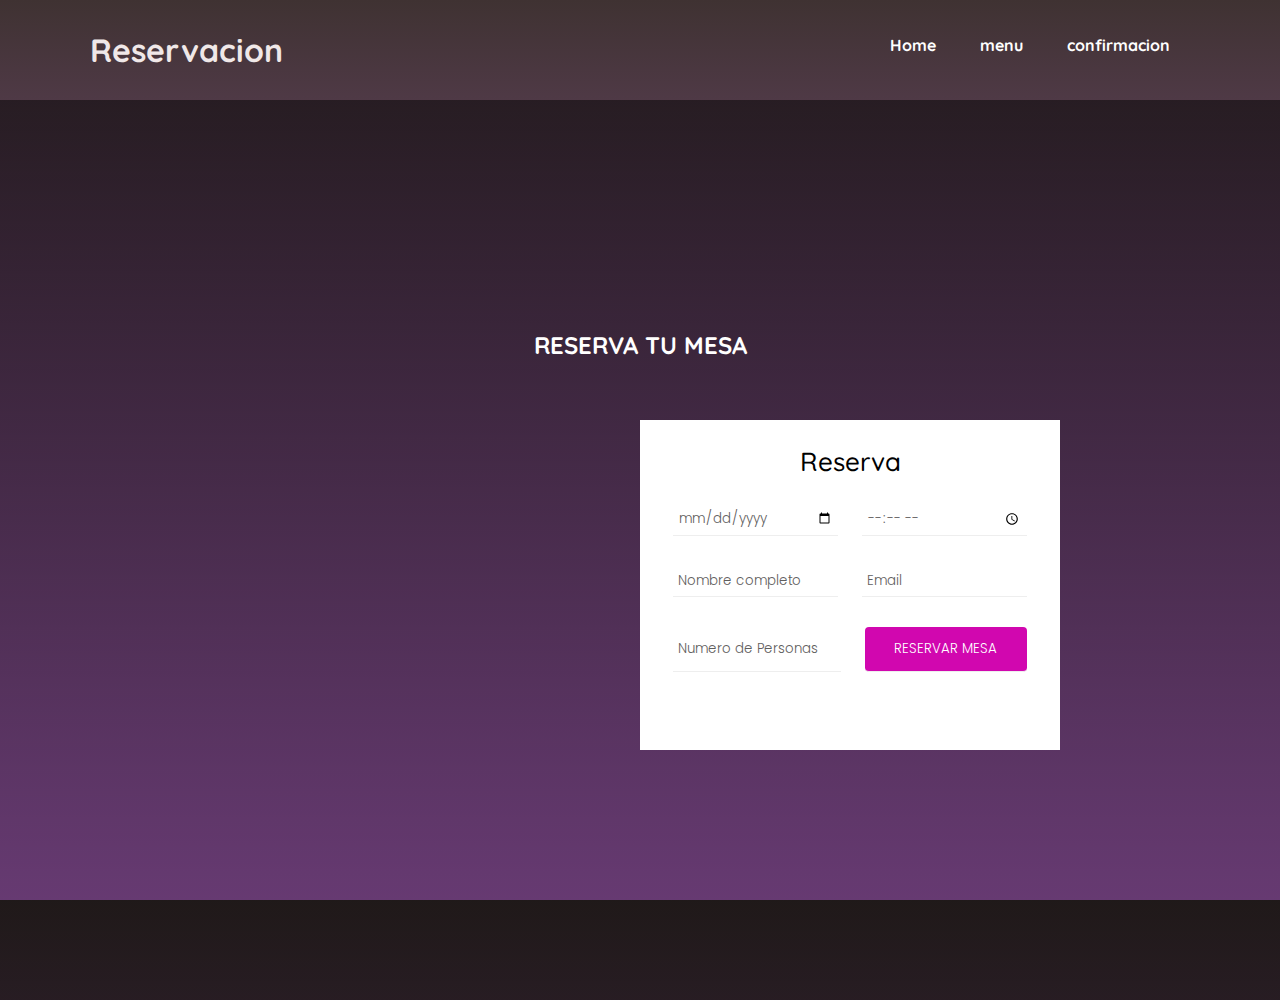
==== CONFIRMACION.html @ 842444c4 "subir" ====
<!DOCTYPE html>
<html lang="en">
<head>
    <meta charset="UTF-8">
    <meta http-equiv="X-UA-Compatible" content="IE=edge">
    <meta name="viewport" content="width=device-width, initial-scale=1.0">
    <link rel="stylesheet" href="https://cdnjs.cloudflare.com/ajax/libs/font-awesome/6.4.2/css/all.min.css" 
    integrity="sha512-z3gLpd7yknf1YoNbCzqRKc4qyor8gaKU1qmn+CShxbuBusANI9QpRohGBreCFkKxLhei6S9CQXFEbbKuqLg0DA=="
    crossorigin="anonymous" referrerpolicy="no-referrer" />
    <link rel="stylesheet" href="ESTILO/CONFIRMACION.css">
    <link href="https://cdn.jsdelivr.net/npm/bootstrap@5.0.0-beta3/dist/css/bootstrap.min.css" rel="stylesheet" integrity="sha384-eOJMYsd53ii+scO/bJGFsiCZc+5NDVN2yr8+0RDqr0Ql0h+rP48ckxlpbzKgwra6" crossorigin="anonymous">
    <title>restaurante</title>
</head>
<body>
    <header>
        <div class="logo">
            <h1>Reservacion</h1>
        </div>
        <Nav>
            <a href="#" class="selected"></a>
            <A href="home.html">Home</A>
            <A href="menu.html">menu</A>
            <A href="confirmacion.html">confirmacion</A>
        </Nav>
    </header>
    <section class="banner">
        <h2>RESERVA TU MESA</h2>
            <div class = "card-contenedor">
                <div class= "card-img">

                </div>
                <div class="card-contenido">
                    <h3>Reserva</h3>
                    <form id="reservar-mesa">
                        <div class="form-row">
                            <!-- <select name="dias">
                                <option value="dia-seleccionar">Seleccionar dia</option>
                                <option value="domingo">Domingo</option>
                                <option value="lunes">Lunes</option>
                                <option value="martes">Martes</option>
                                <option value="miercoles">Miercoles</option>
                                <option value="jueves">Jueves</option>
                                <option value="viernes">Viernes</option>
                                <option value="sabado">Sábado</option>
                            </select> -->

                                                        
                            <input type="date" id="fecha" name="fecha">

                           
                           <!-- <select name="horario">
                                <option value="hora-seleccionar">Seleccionar hora</option>
                                <option value="10">10:00</option>
                                <option value="12">12:00</option>
                                <option value="14">14:00</option>
                                <option value="16">16:00</option>
                                <option value="18">18:00</option>
                                <option value="20">20:00</option>
                                <option value="22">22:00</option>
                            </select>  -->

                            <input type="time" id="hora" name="hora"
                             min="10:00" max="24:00" required>




                        </div>

                        <div class="form-row">
                            <input type="text" placeholder="Nombre completo" id="nombre" name="nombre">
                            <input type="text" placeholder="Email" id="Email" name="Email">

                        </div>

                        <div class="form-row">
                            <input type="number" placeholder="Numero de Personas" id="personas" name="personas" min="1">
                            <input type="submit" value="RESERVAR MESA">


                        </div>

                    </form>

                </div>

             

            </div>
            </div>
        
    </section>

</body>
</html>
---- ESTILO/CONFIRMACION.css ----
@import url('https://fonts.googleapis.com/css2?family=Quicksand:wght@300;400;500;600;700&display=swap');
@import url('https://fonts.googleapis.com/css2?family=Poppins:wght@300;500;700&display=swap');
*{
    margin: 0;
    padding: 0;
    box-sizing: border-box;
    font-family: "Quicksand";
}
body{
    background: linear-gradient(#3f3232,#cd74e4);
    color: #f0e8e8;
    height: 100vh;
}
header{
    max-width: 1100px;
    margin: auto;
    display: flex;
    justify-content: space-between;
    align-items: center;
    padding: 30px 0;
}
header nav a{
    display: inline-block;
    text-decoration: none;
    color: #fff;
    font-weight: bold;
    margin: 0 20px;
    padding-bottom: 10px;
}
.selected{
    border-bottom: 3px solid #ff7f4d;
}
header nav a:hover{
    border-bottom: 3px solid #ff7f4d;
}
* {
    margin: 0;
    padding: 0;
    box-sizing: border-box;
}
.container {
    width: 600px;
    background-color: #f1f1f1; 
       margin: auto; 	
      box-shadow: 7px 13px 37px rgba(218, 216, 216, 0.5);
}
section p {
    overflow: hidden;
    max-height: 0;
    text-align: justify;
    font-family: "Courier New", Courier, monospace;
    background: #e4e4e4;
  transition: all 0.2s ease-in;
}
 section a {
    text-decoration: none;
    display: block;
    text-align: left;
    padding: 10px;
    font-family: "Courier New", Courier, monospace;
    background-color: #212121;
    border-bottom: 2px solid gray;
    color: white;
}
  section:target p {
    max-height: 120px;
    padding: 10px;
  }
  body {
    font-family:'Poppins', sans-serif;
}
.banner{
    min-height:100vh;
    background:linear-gradient(rgba(0,0,0,0.5), rgba(0,0,0,0.5)),url("fondo.jpeg") center/cover no-repeat;
    display: flex;
    flex-direction:column;
    justify-content:center;
    align-items: center;
    color:#ffff;
    padding-bottom:20px;
}
.card-contenedor {
    display:grid;
    grid-template-columns: 420px 420px;
    

}
.card-img {
    background: url("tres.jpg") center/cover no-repeat;
}
.banner h2 {
    padding-bottom:40px;
    margin-bottom:20px;
    
}
.card-contenido {
    background:#fff;
    height:330px;
}
.card-contenido h3 {
    text-align:center;
    color: #000;
    padding: 25px 0 10px 0;
    font-size: 26px;
    font-weight:500;
}
.form-row{
    display:flex;
    width: 90%;
    margin: 0 auto;
}
form select, form input {
    display:block;
    width:100%;
    margin:15px 12px;
    padding: 5px;
    font-family:'Poppins', sans-serif;
    outline:none;
    border: none;
    border-bottom: 1px solid #eee;
    font-weight:300;
}
form input[type = text], 
form input[type = number], 
form input[type = date],
form input[type = time],
form input::placeholder,
select{
color: #5f5e5e;
}
form input[type = submit] {
    color: #fff;
    background: rgb(209, 7, 175);
    padding: 12px 0;
    border-radius: 4px;
    cursor:pointer;
}
form input[type = submit]:hover{
    opacity: 0.9;
}
#reservas{
    display:grid;
    /* grid-template-columns: 410px 410px; */
    grid-template-columns: 293px 293px 293px;
    grid-gap: 15px 15px;
}
@media(max-width:992px){
.card-contenedor {
        grid-template-columns: 100%;
 }
 .card-img{
    height:330px;
 }

 #reservas {
     grid-template-columns: 100%;
     grid-gap: 20px;
     padding:0;
    width:420px;
   }
 }
 #administraReservas {
     margin-top:20px;
     text-align: center;   
}
#reservas {
     padding:0;
}
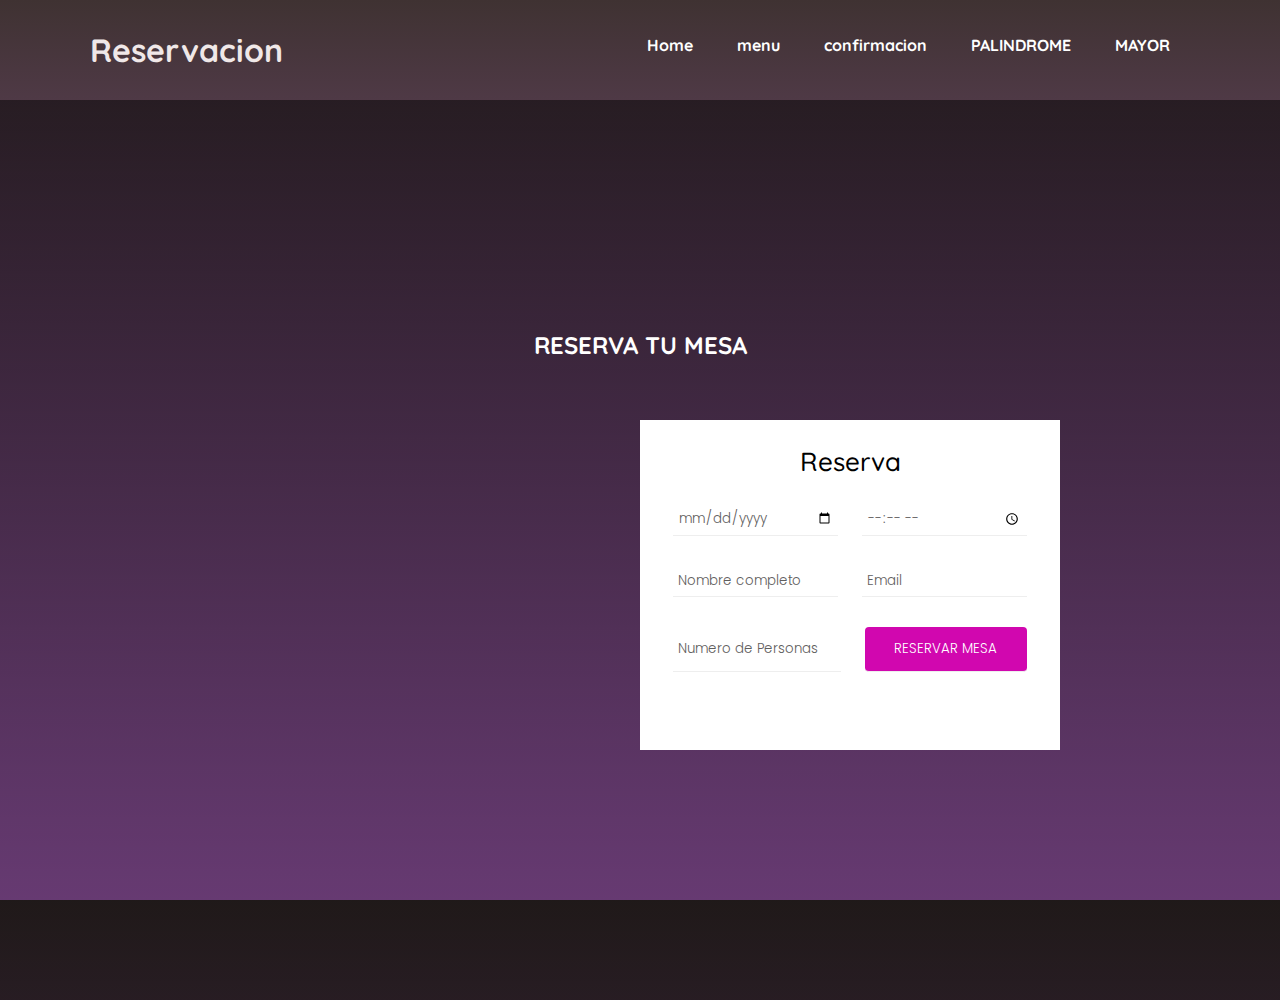
==== commit 485db750: "mayor" ====
--- a/CONFIRMACION.html
+++ b/CONFIRMACION.html
@@ -21,6 +21,8 @@
             <A href="home.html">Home</A>
             <A href="menu.html">menu</A>
             <A href="confirmacion.html">confirmacion</A>
+            <A href="PALINDROME.html">PALINDROME</A>
+            <A href="NUMERO MAYOR.html">MAYOR</A>
         </Nav>
     </header>
     <section class="banner">
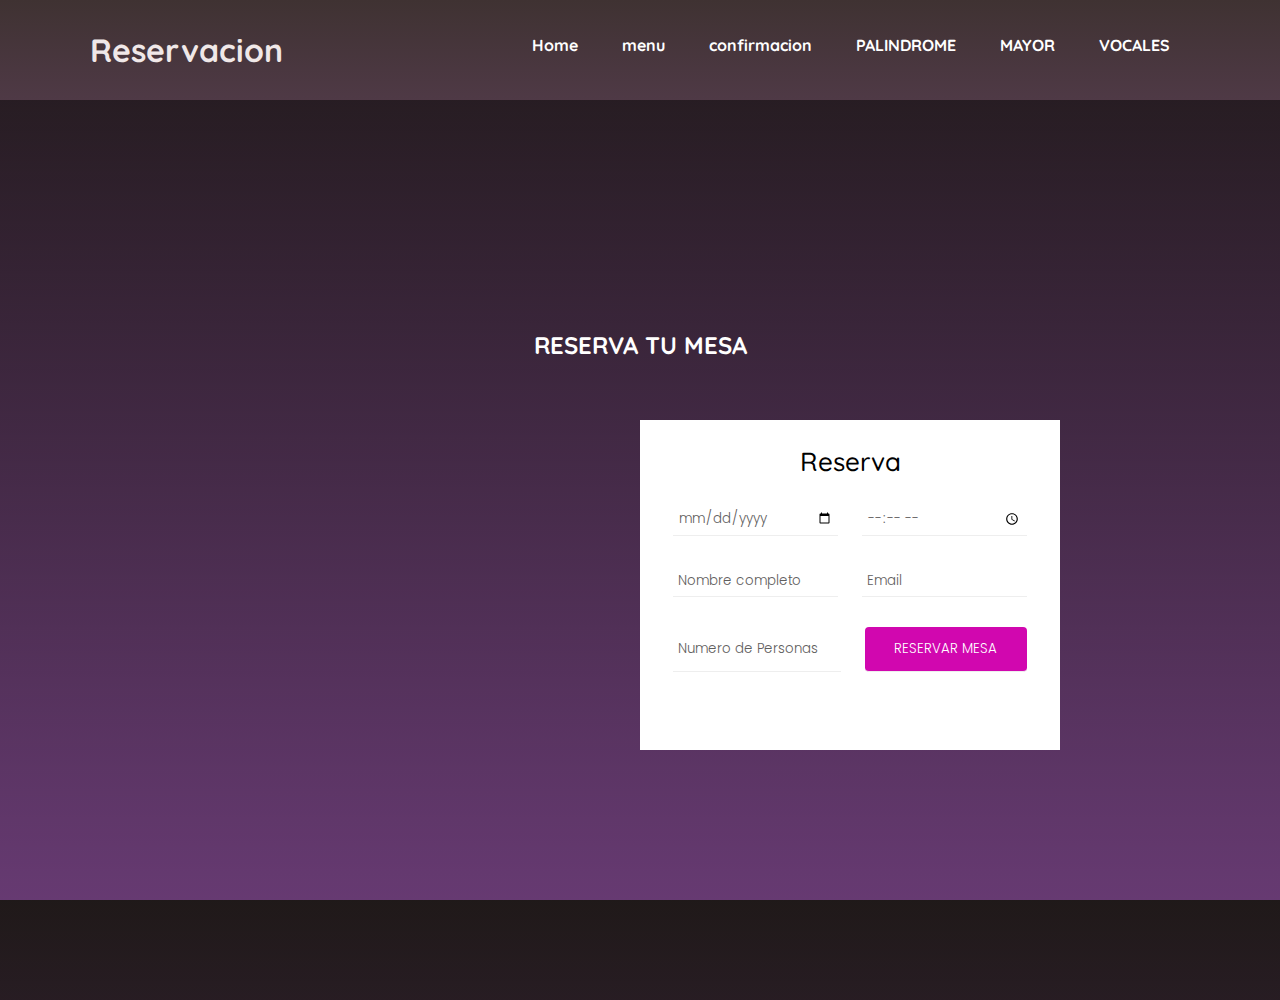
==== commit 94134e5f: "voca" ====
--- a/CONFIRMACION.html
+++ b/CONFIRMACION.html
@@ -23,6 +23,7 @@
             <A href="confirmacion.html">confirmacion</A>
             <A href="PALINDROME.html">PALINDROME</A>
             <A href="NUMERO MAYOR.html">MAYOR</A>
+            <A href="VOCALES.html">VOCALES</A>
         </Nav>
     </header>
     <section class="banner">
